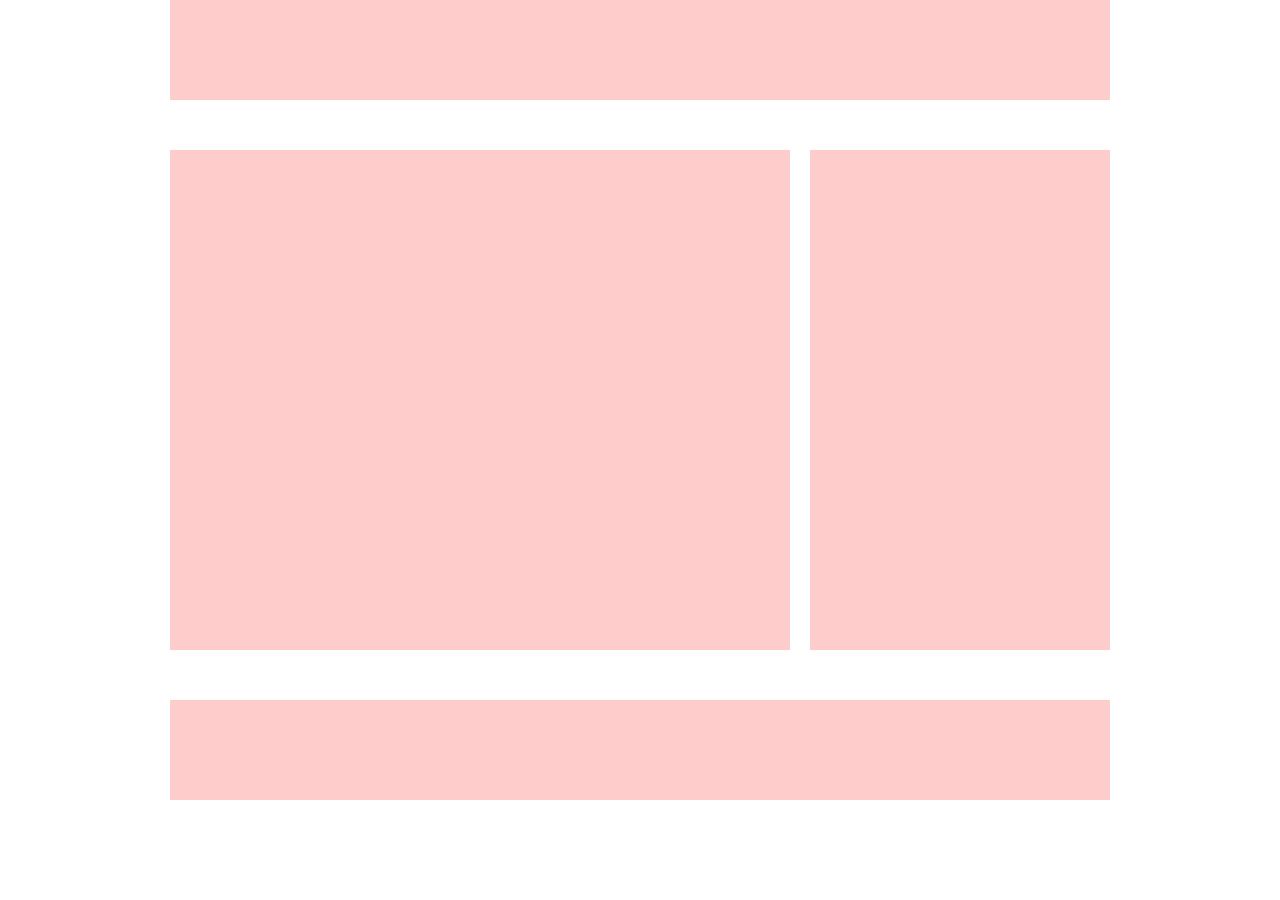
==== base/about.html @ a96e5bc1 "about.html作成" ====
<!DOCTYPE html>
<html lang="ja">
  <head>
    <meta charset="utf-8">
    <title>ページタイトル</title>
    <meta name="description" content="ページの説明">
    <link rel="stylesheet" href="css/reset.css">
    <link rel="stylesheet" href="css/style.css">
  </head>
  <body>
    <div id="wrapper">
        <header id="header"></header>
        <main id="main"></main>
        <div id="sub"></div>
        <footer id="footer"></footer>
    </div>
  </body>
</html>
---- base/css/style.css ----
@charset "utf-8";
#wrapper {
    width: 940px;
    margin: 0 auto;
}

#header {
    height: 100px;
    margin-bottom: 50px;
    background-color: #fcc;
}

#main {
    width: 620px;
    height: 500px;
    margin-bottom: 50px;
    background-color: #fcc;
    float: left;
}

#sub {
    width: 300px;
    height: 500px;
    background-color: #fcc;
    float: right;
}

#footer {
    height: 100px;
    background-color: #fcc;
    clear: both;
}

#mv {
    height: 400px;
    background-color: #fc0;
    margin-bottom: 50px;
}
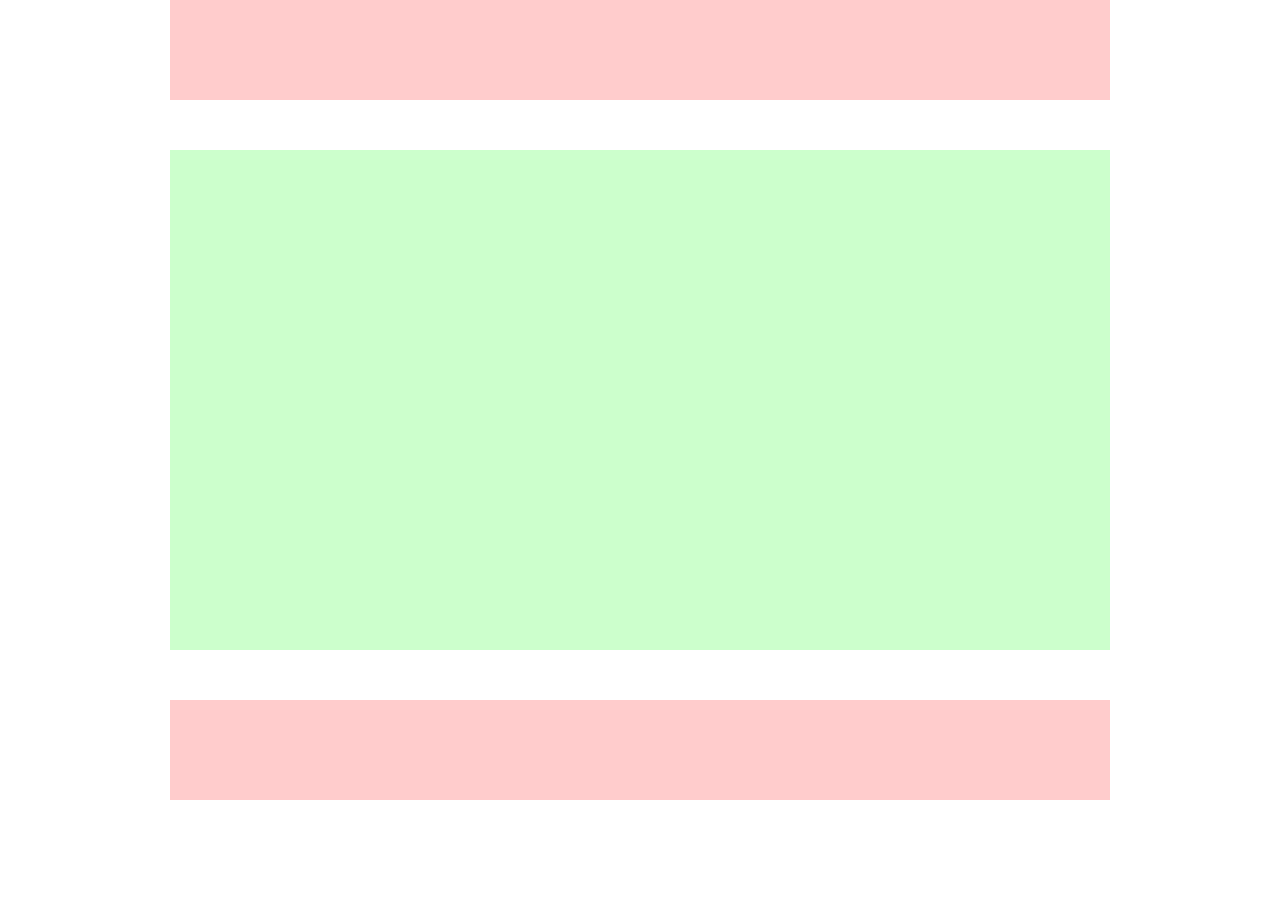
==== commit f8325466: "#about追加" ====
--- a/base/about.html
+++ b/base/about.html
@@ -7,7 +7,7 @@
     <link rel="stylesheet" href="css/reset.css">
     <link rel="stylesheet" href="css/style.css">
   </head>
-  <body>
+  <body id="about">
     <div id="wrapper">
         <header id="header"></header>
         <main id="main"></main>
--- a/base/css/style.css
+++ b/base/css/style.css
@@ -18,12 +18,14 @@
     float: left;
 }
 
+/*
 #sub {
     width: 300px;
     height: 500px;
     background-color: #fcc;
     float: right;
 }
+*/
 
 #footer {
     height: 100px;
@@ -36,3 +38,8 @@
     background-color: #fc0;
     margin-bottom: 50px;
 }
+
+#about #main{
+    width: 940px;
+    background-color: #cfc;
+}
